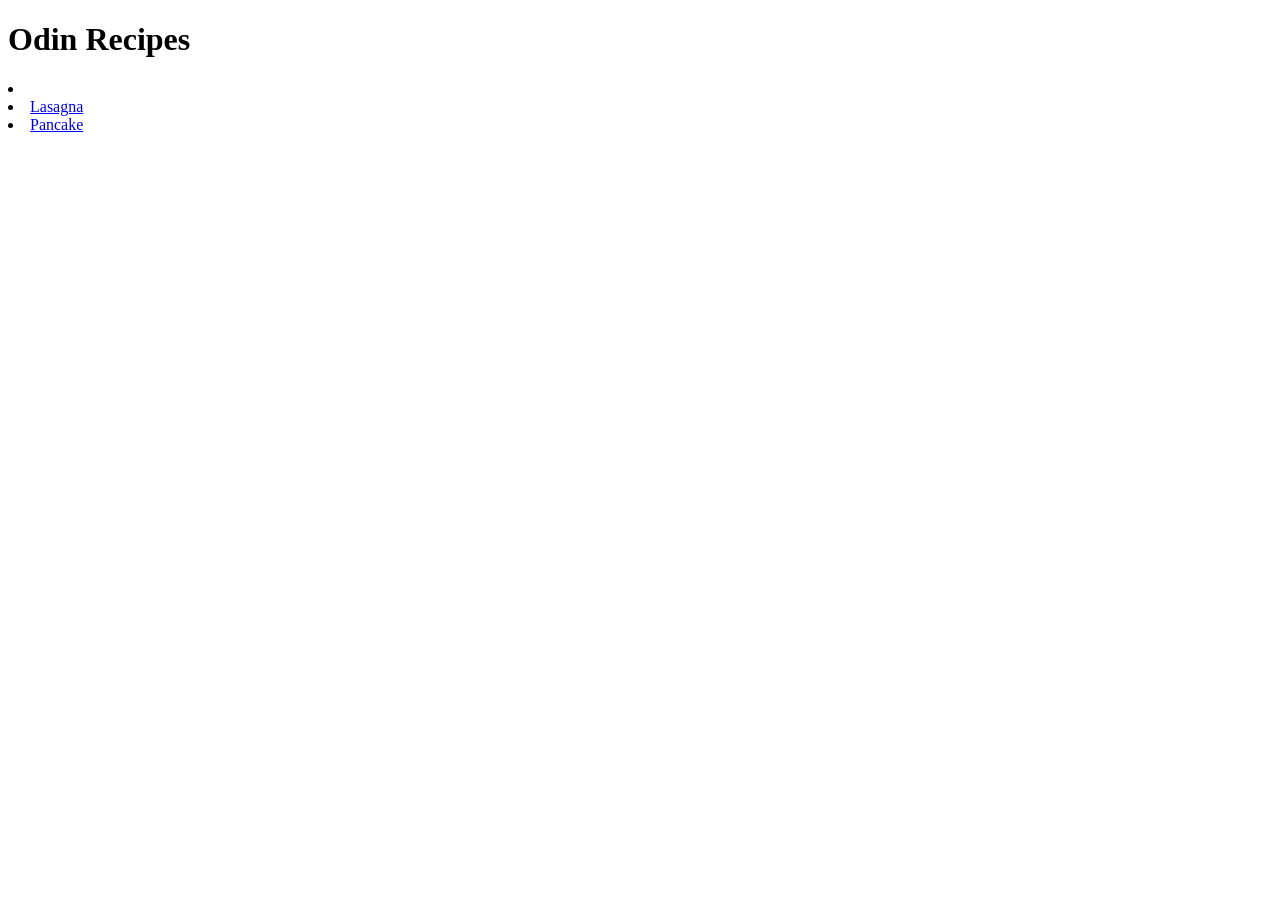
==== 003_odin_recipes/index.html @ 919be285 "HTML Foundation completed" ====
<!DOCTYPE html>
<html lang="en">
<head>
    <meta charset="UTF-8">
    <meta name="viewport" content="width=device-width, initial-scale=1.0">
    <title>Odin Recipes</title>
</head>
<body>
    <h1>Odin Recipes</h1>
    <li>
        <li><a href="./recipes/lasagna.html">Lasagna</a></li>
        <li><a href="./recipes/pancake.html">Pancake</a></li>
    </ul>
</body>
</html>
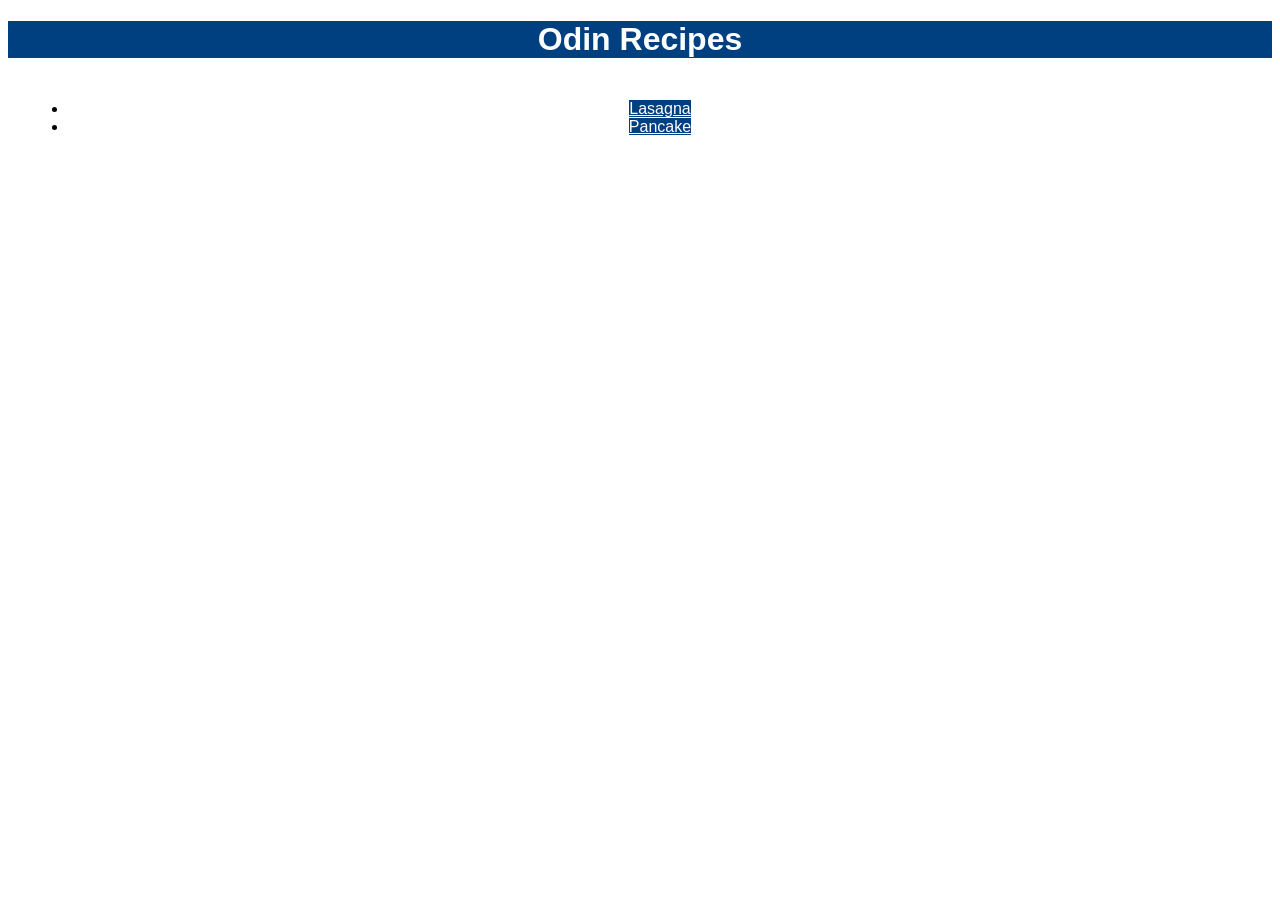
==== commit 555a9546: "CSS Foundation Completed" ====
--- a/003_odin_recipes/index.html
+++ b/003_odin_recipes/index.html
@@ -3,13 +3,16 @@
 <head>
     <meta charset="UTF-8">
     <meta name="viewport" content="width=device-width, initial-scale=1.0">
+    <link rel="stylesheet" href="./css/styles.css">
     <title>Odin Recipes</title>
 </head>
 <body>
     <h1>Odin Recipes</h1>
-    <li>
-        <li><a href="./recipes/lasagna.html">Lasagna</a></li>
-        <li><a href="./recipes/pancake.html">Pancake</a></li>
+    <ul>
+        <div>
+            <li><a href="./recipes/lasagna.html">Lasagna</a></li>
+            <li><a href="./recipes/pancake.html">Pancake</a></li>
+        </div>
     </ul>
 </body>
 </html>
--- a/003_odin_recipes/css/styles.css
+++ b/003_odin_recipes/css/styles.css
@@ -0,0 +1,16 @@
+div{
+    text-align: center;
+    margin-left: auto;
+    padding: 20px;
+}
+h1, h2, h3, a{
+    font-family: "Lucida Handwriting", sans-serif;
+    text-align: center;
+    padding: auto;
+    color: white;
+    background-color: #004080;
+}
+img {
+    display: block;
+    margin: auto;
+}
